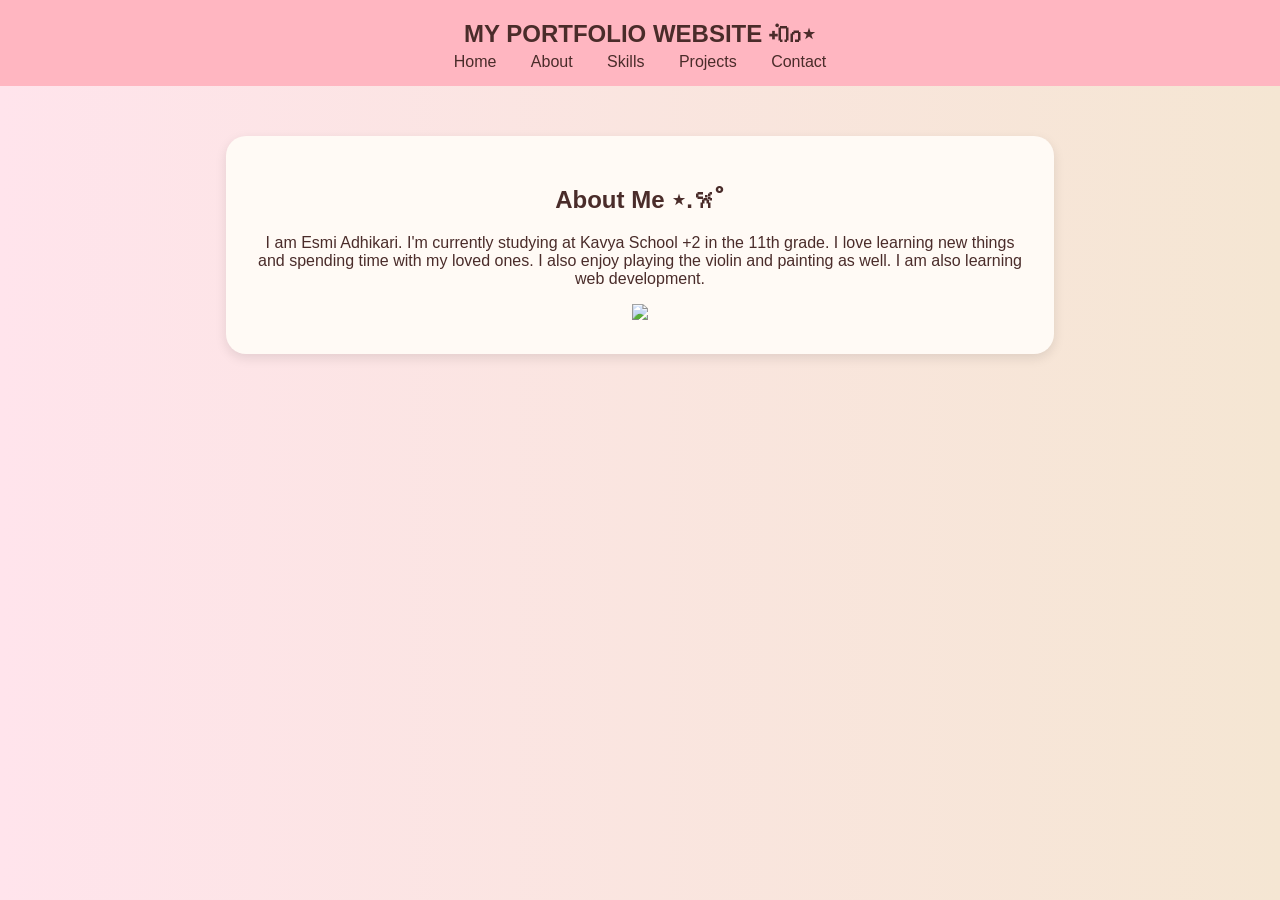
==== about.html @ 97a55f17 "Add files via upload" ====
<!DOCTYPE html>
<html>
<head>
    <title>About Me</title>
    <link rel="stylesheet" href="style.css">
</head>

<body>

<div class="navbar">
    <h2>MY PORTFOLIO WEBSITE ݁˖Ი𐑼⋆</h2>
    <a href="index.html">Home</a>
    <a href="about.html">About</a>
    <a href="skills.html">Skills</a>
    <a href="projects.html">Projects</a>
    <a href="contact.html">Contact</a>
</div>

<div class="card">
    <h2>About Me ⋆.𐙚 ̊</h2>
    <p>I am Esmi Adhikari. I'm currently studying at Kavya School +2 in the 11th grade. I love learning new things and spending time with my loved ones. I also enjoy playing the violin and painting as well.
    I am also learning web development.</p>
    <img src="/Users/esmiadhakari/Downloads/mochi-cat2.gif" width="200">
</div>

</body>
</html>
---- style.css ----
/* Basic styling */
body {
    margin: 0;
    font-family: 'Poppins', sans-serif;
    background: linear-gradient(to right, #ffe4ec, #f5e6d3);
    color: #4a2c2a;
}

/* Navbar */
.navbar {
    background-color: #ffb6c1;
    padding: 15px;
    text-align: center;
}

.navbar h2 {
    margin: 5px;
}

/* Links */
.navbar a {
    color: #4a2c2a;
    margin: 15px;
    text-decoration: none;
}

.navbar a:hover {
    color: #ff69b4;
}

/* Card */
.card {
    background-color: #fffaf5;
    margin: 50px auto;
    padding: 30px;
    width: 60%;
    border-radius: 20px;
    text-align: center;
    box-shadow: 0px 4px 12px rgba(0,0,0,0.1);
}$

/* Image */
.card img {
    margin-top: 20px;
    border-radius: 15px;
    width: 200px;
}
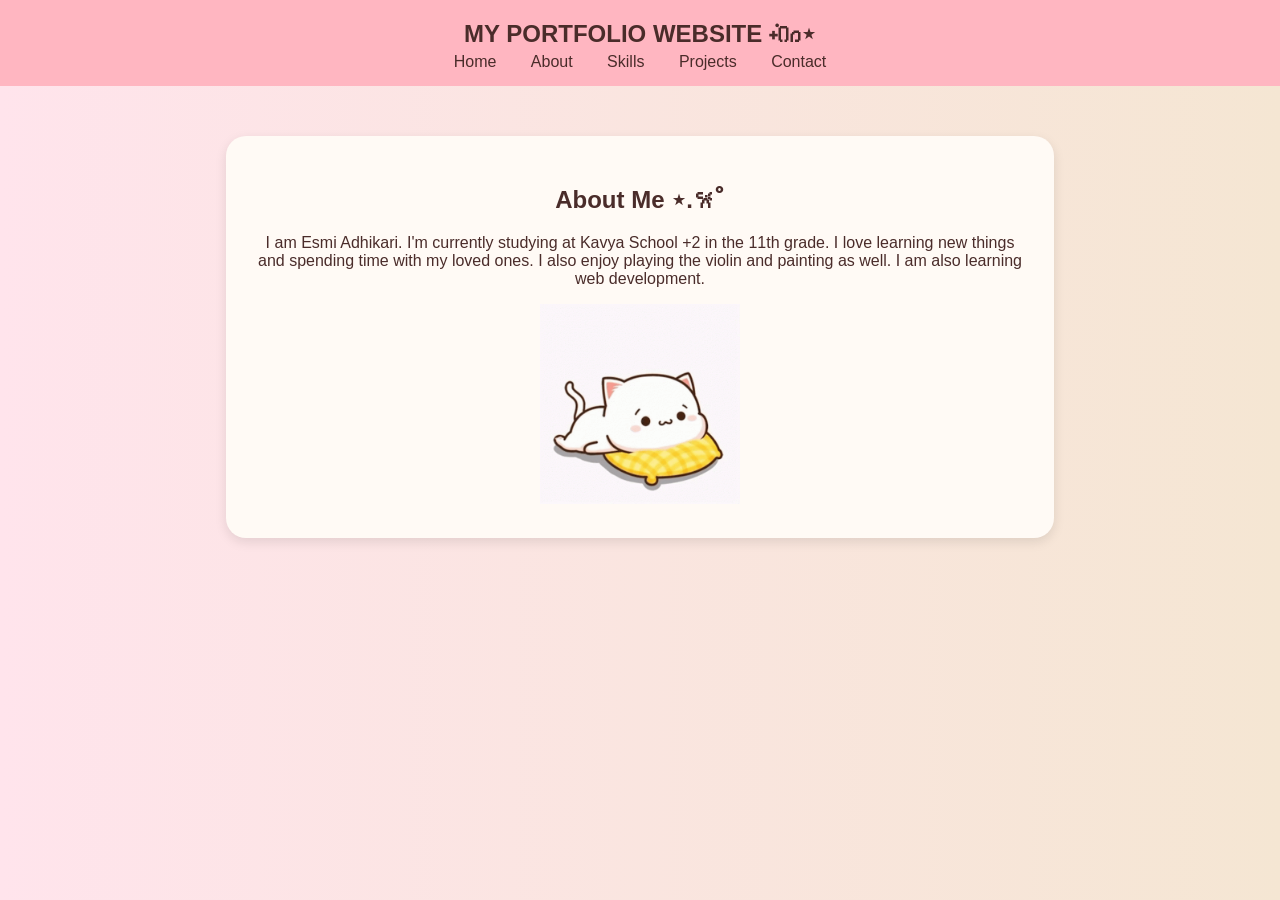
==== commit a3147dd5: "Update about.html" ====
--- a/about.html
+++ b/about.html
@@ -20,8 +20,8 @@
     <h2>About Me ⋆.𐙚 ̊</h2>
     <p>I am Esmi Adhikari. I'm currently studying at Kavya School +2 in the 11th grade. I love learning new things and spending time with my loved ones. I also enjoy playing the violin and painting as well.
     I am also learning web development.</p>
-    <img src="/Users/esmiadhakari/Downloads/mochi-cat2.gif" width="200">
+    <img src="mochi-cat2.gif" width="200">
 </div>
 
 </body>
-</html>+</html>
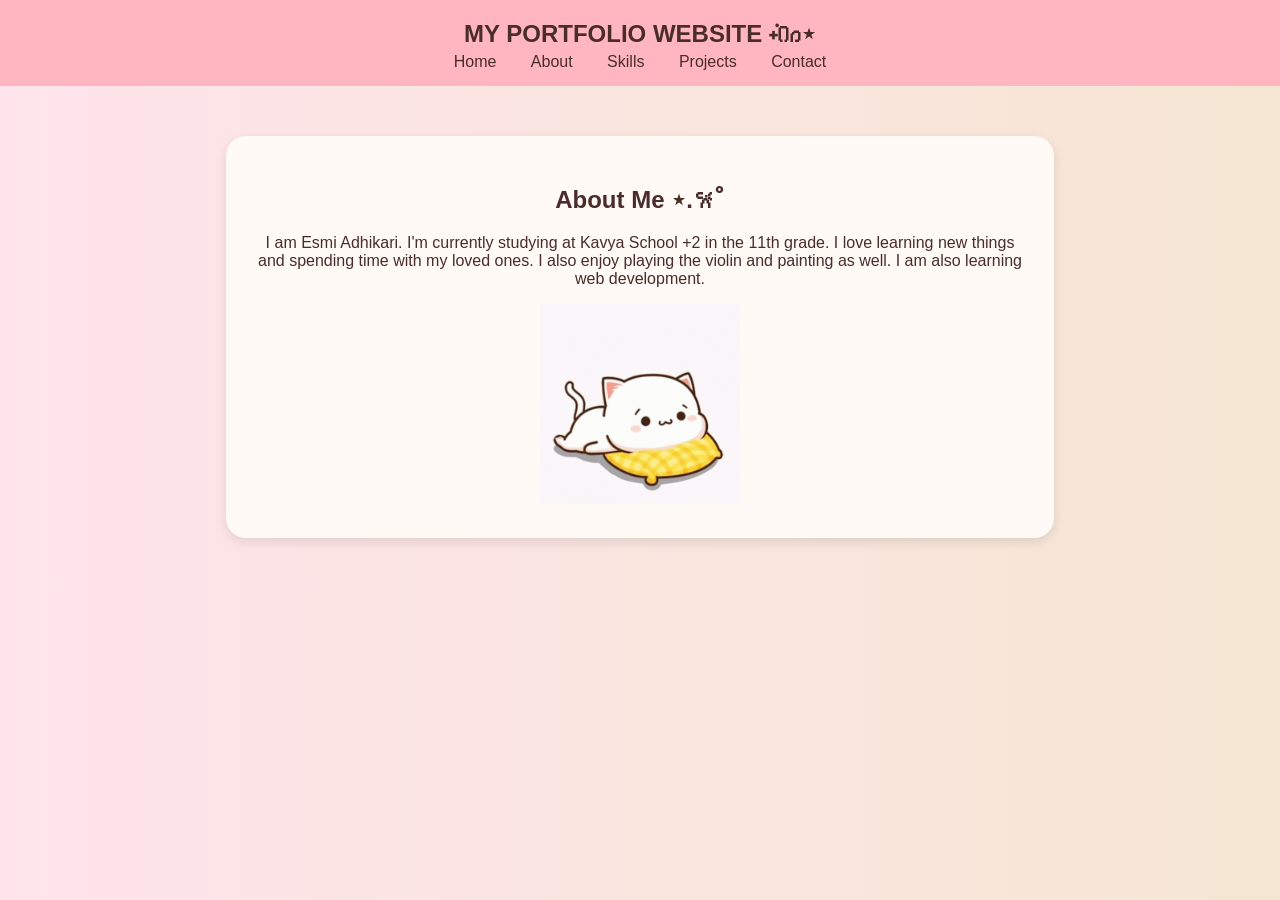
==== commit 9ee174c7: "Add files via upload" ====
--- a/about.html
+++ b/about.html
@@ -24,4 +24,4 @@
 </div>
 
 </body>
-</html>
+</html>
